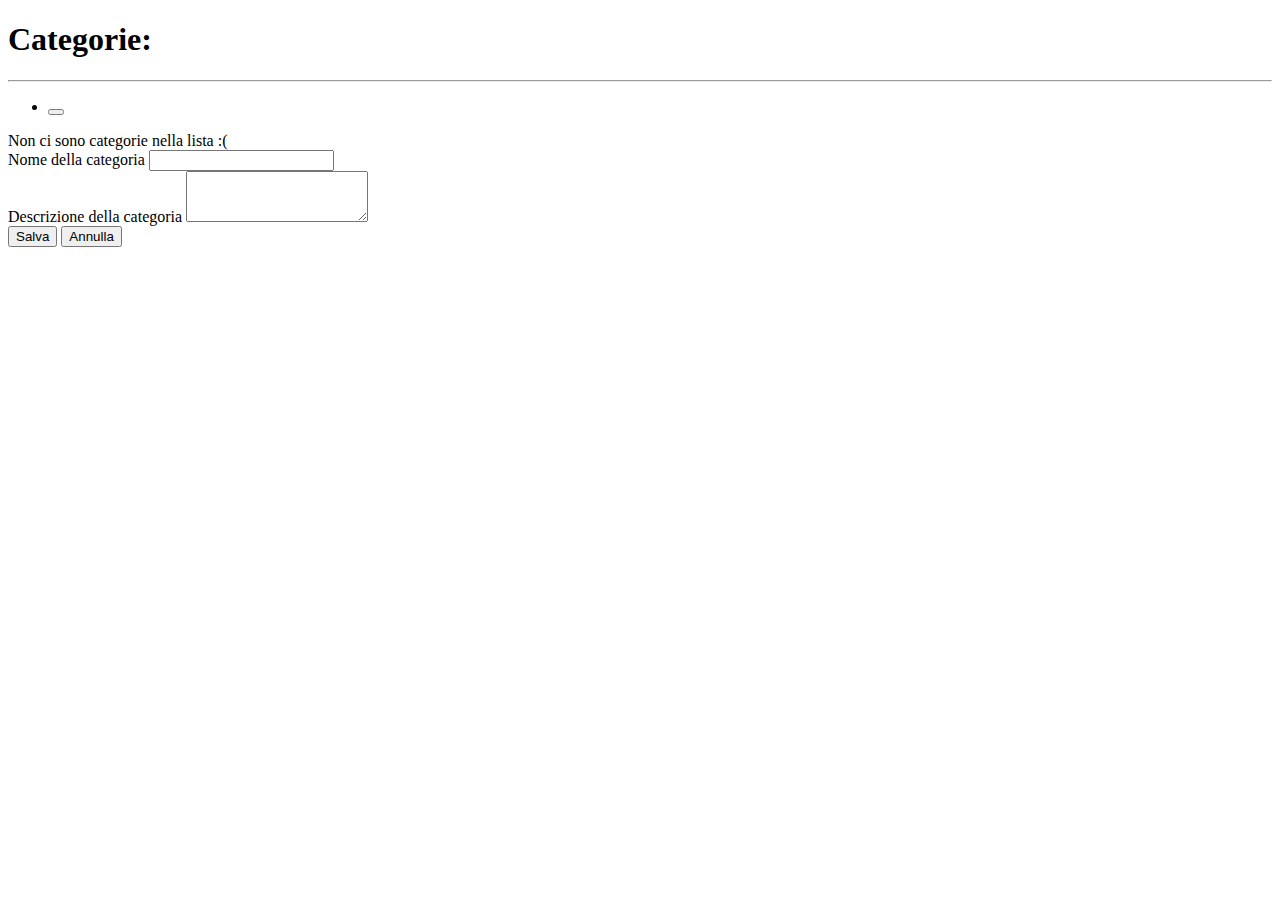
==== src/main/resources/templates/categories/index.html @ c18e58be "CRUD category + navigation + fix form edit phot" ====
<!DOCTYPE html>
<html lang="en" xmlns:th="http://www.thymeleaf.org">
<head th:insert="~{/fragments/resources :: head(pageTitle='Lista Categorie')}"></head>
<body>
<nav th:replace="~{/fragments/navbar :: navbar(current='categories')}"></nav>
<div class="container">
    <h1>Categorie:</h1>
    <hr>
    <!-- lista categorie -->
    <div class="row">
        <div class="col-6">
            <ul class="list-group" th:if="${categoryList != null and categoryList.size() > 0}">
                <li class="list-group-item d-flex align-items-center justify-content-between"
                    th:each="category : ${categoryList}" th:object="${category}">
                    <span th:text="*{name}"></span>
                    <span class="text-muted text-start" th:text="*{description}"></span>

                    <span class="d-flex align-items-center justify-content-center">
                        <a class="mx-1" th:href="@{/categories/edit/{id}(id=${category.id})}">
                            <i class="fa-solid fa-pen-to-square"></i>
                        </a>
                        <form method="post" th:action="@{/categories/delete/{id}(id=${category.id})}">
                            <button class="p-0 border-0 text-danger bg-transparent" type="submit">
                                <i class="fa-solid fa-trash"></i>
                            </button>
                        </form>
                    </span>
                </li>
            </ul>
            <div class="alert alert-info" th:unless="${categoryList != null and categoryList.size() > 0}">Non ci sono
                categorie nella lista :(
            </div>
        </div>
        <div class="col-6">
            <!-- form aggiunta/modifica categoria -->
            <form id="category-form"
                  method="post"
                  th:action="@{/categories/save}"
                  th:object="${categoryObj}">
                <input th:field="*{id}" type="hidden">
                <div class="mb-3">
                    <label class="form-label" for="name">Nome della categoria</label>
                    <input class="form-control" id="name"
                           th:classappend="${#fields.hasErrors('name')} ? 'is-invalid' : ''"
                           th:field="*{name}"
                           type="text">
                    <div class="invalid-feedback"
                         th:errors="*{name}"
                         th:if="${#fields.hasErrors('name')}">
                    </div>
                </div>
                <div class="mb-3">
                    <label class="form-label" for="description">Descrizione della categoria</label>
                    <textarea class="form-control" id="description"
                              rows="3"
                              th:classappend="${#fields.hasErrors('description')} ? 'is-invalid' : ''"
                              th:field="*{description}"></textarea>
                    <div class="invalid-feedback"
                         th:errors="*{description}"
                         th:if="${#fields.hasErrors('description')}">
                    </div>
                </div>
                <div class="col-12 text-center my-4">
                    <button class="btn btn-primary" type="submit">Salva</button>
                    <button class="btn btn-danger" type="reset">Annulla</button>
                </div>
            </form>
        </div>
    </div>
</div>
</body>
</html>
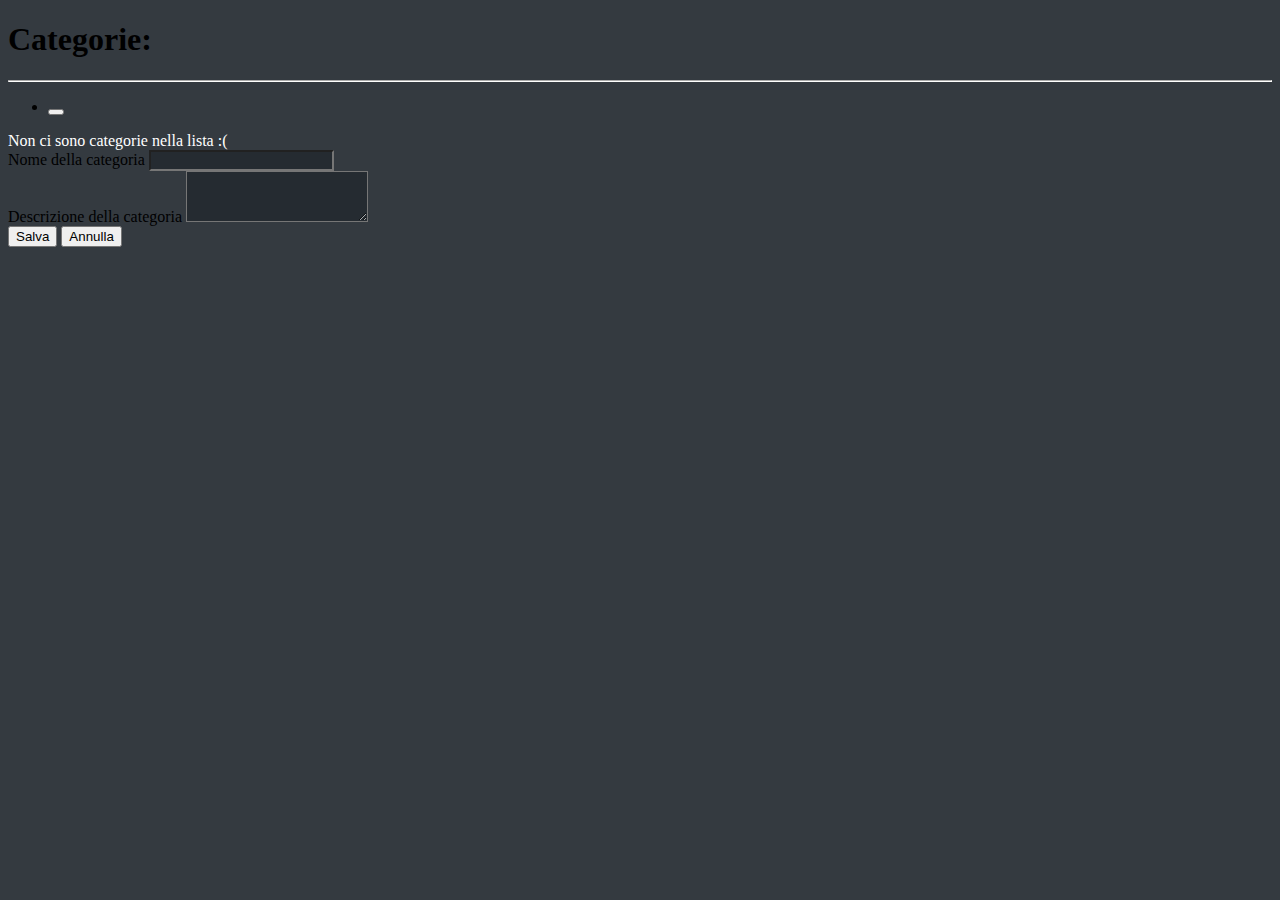
==== commit fde31121: "api completed + edit style" ====
--- a/src/main/resources/templates/categories/index.html
+++ b/src/main/resources/templates/categories/index.html
@@ -1,16 +1,18 @@
 <!DOCTYPE html>
 <html lang="en" xmlns:th="http://www.thymeleaf.org">
-<head th:insert="~{/fragments/resources :: head(pageTitle='Lista Categorie')}"></head>
-<body>
+<head th:insert="~{/fragments/resources :: head(pageTitle='Lista Categorie')}"
+      th:style="'background-color: #343a40; color: white;'">
+</head>
+<body style="background-color: #343a40;">
 <nav th:replace="~{/fragments/navbar :: navbar(current='categories')}"></nav>
-<div class="container">
-    <h1>Categorie:</h1>
-    <hr>
+<div class="container text-light">
+    <h1 class="my-4">Categorie:</h1>
+    <hr style="border-color: white;">
     <!-- lista categorie -->
     <div class="row">
         <div class="col-6">
             <ul class="list-group" th:if="${categoryList != null and categoryList.size() > 0}">
-                <li class="list-group-item d-flex align-items-center justify-content-between"
+                <li class="list-group-item d-flex align-items-center justify-content-between bg-dark text-white"
                     th:each="category : ${categoryList}" th:object="${category}">
                     <span th:text="*{name}"></span>
                     <span class="text-muted text-start" th:text="*{description}"></span>
@@ -27,8 +29,9 @@
                     </span>
                 </li>
             </ul>
-            <div class="alert alert-info" th:unless="${categoryList != null and categoryList.size() > 0}">Non ci sono
-                categorie nella lista :(
+            <div class="alert alert-info" style="background-color: #343a40; color: white;"
+                 th:unless="${categoryList != null and categoryList.size() > 0}">
+                Non ci sono categorie nella lista :(
             </div>
         </div>
         <div class="col-6">
@@ -39,25 +42,28 @@
                   th:object="${categoryObj}">
                 <input th:field="*{id}" type="hidden">
                 <div class="mb-3">
-                    <label class="form-label" for="name">Nome della categoria</label>
-                    <input class="form-control" id="name"
+                    <label class="form-label text-white" for="name">Nome della categoria</label>
+                    <input class="form-control"
+                           id="name"
+                           style="background-color: #252b31; color: white;"
                            th:classappend="${#fields.hasErrors('name')} ? 'is-invalid' : ''"
-                           th:field="*{name}"
-                           type="text">
+                           th:field="*{name}" type="text">
                     <div class="invalid-feedback"
-                         th:errors="*{name}"
-                         th:if="${#fields.hasErrors('name')}">
+                         id="description"
+                         style="color: white;"
+                         th:errors="*{name}" th:if="${#fields.hasErrors('name')}">
                     </div>
                 </div>
                 <div class="mb-3">
-                    <label class="form-label" for="description">Descrizione della categoria</label>
-                    <textarea class="form-control" id="description"
+                    <label class="form-label text-white" for="description">Descrizione della categoria</label>
+                    <textarea class="form-control"
                               rows="3"
+                              style="background-color: #252b31; color: white;"
                               th:classappend="${#fields.hasErrors('description')} ? 'is-invalid' : ''"
                               th:field="*{description}"></textarea>
                     <div class="invalid-feedback"
-                         th:errors="*{description}"
-                         th:if="${#fields.hasErrors('description')}">
+                         style="color: white;"
+                         th:errors="*{description}" th:if="${#fields.hasErrors('description')}">
                     </div>
                 </div>
                 <div class="col-12 text-center my-4">
